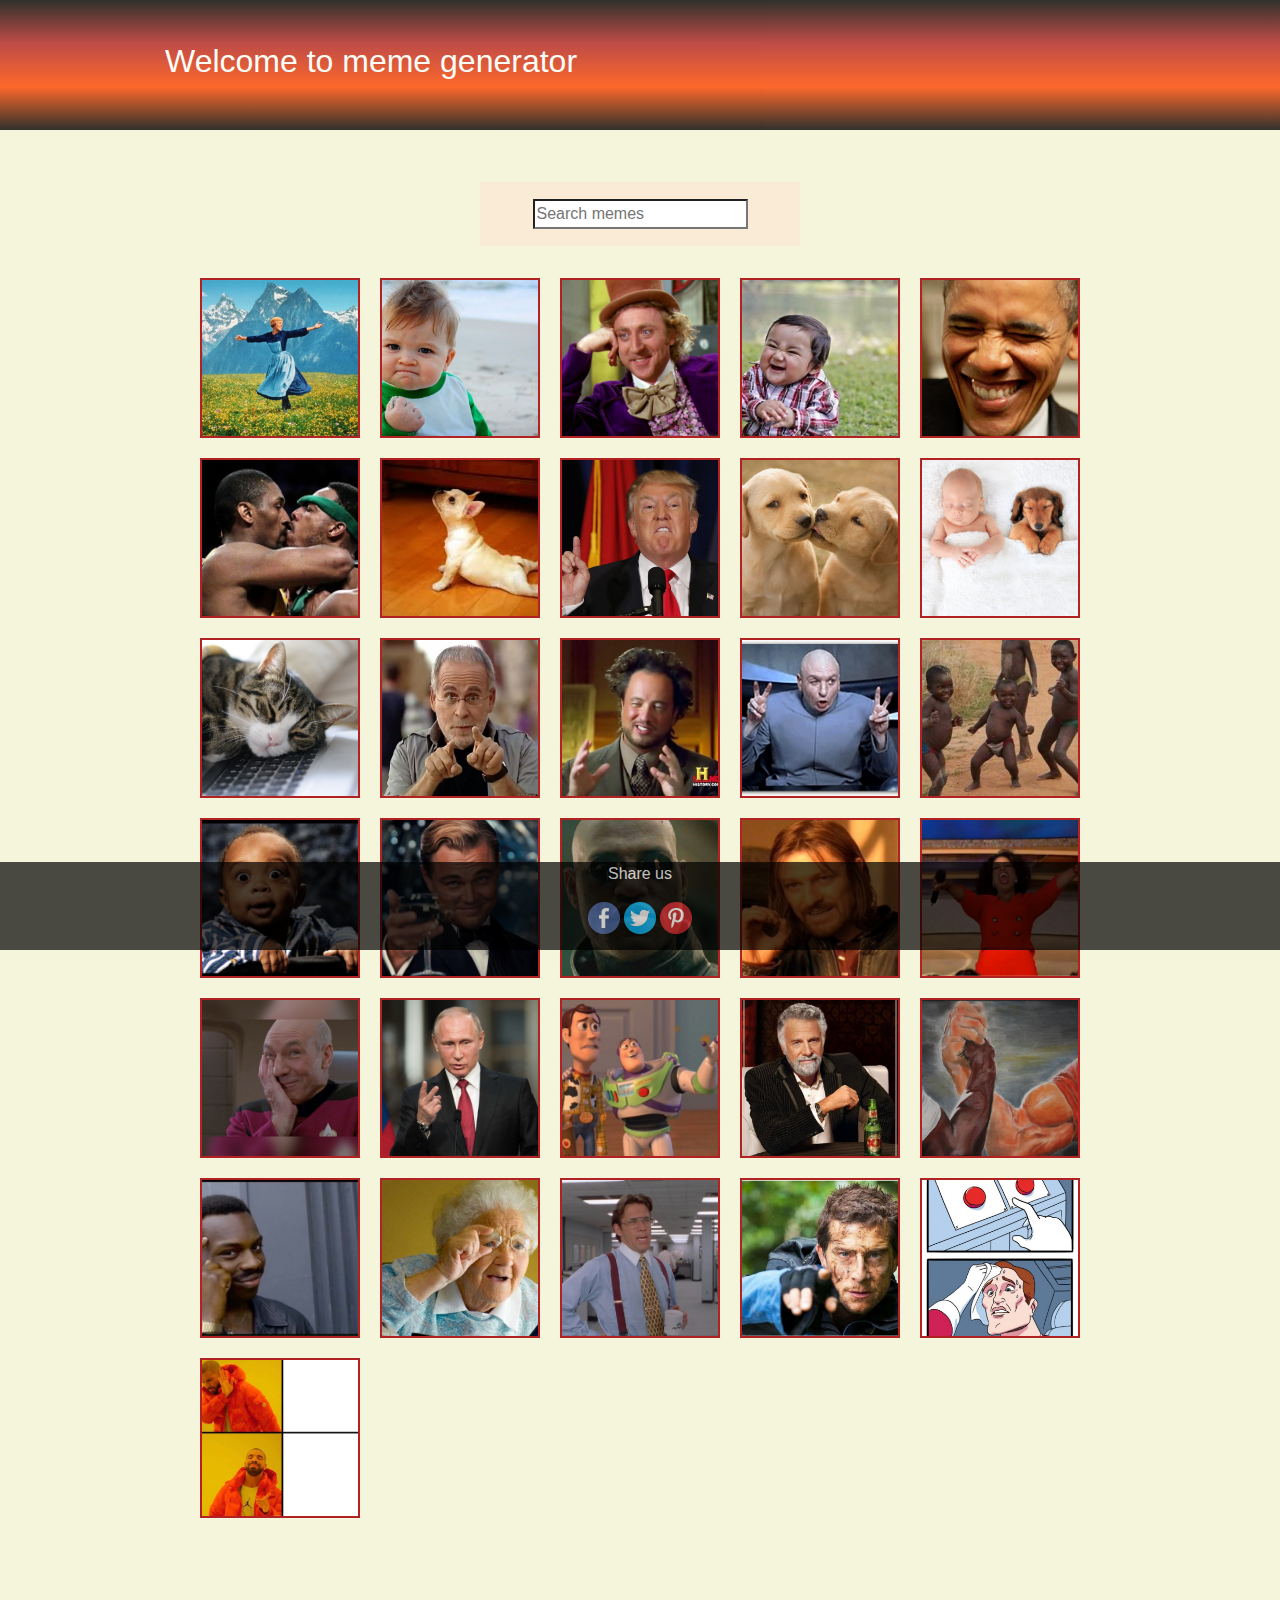
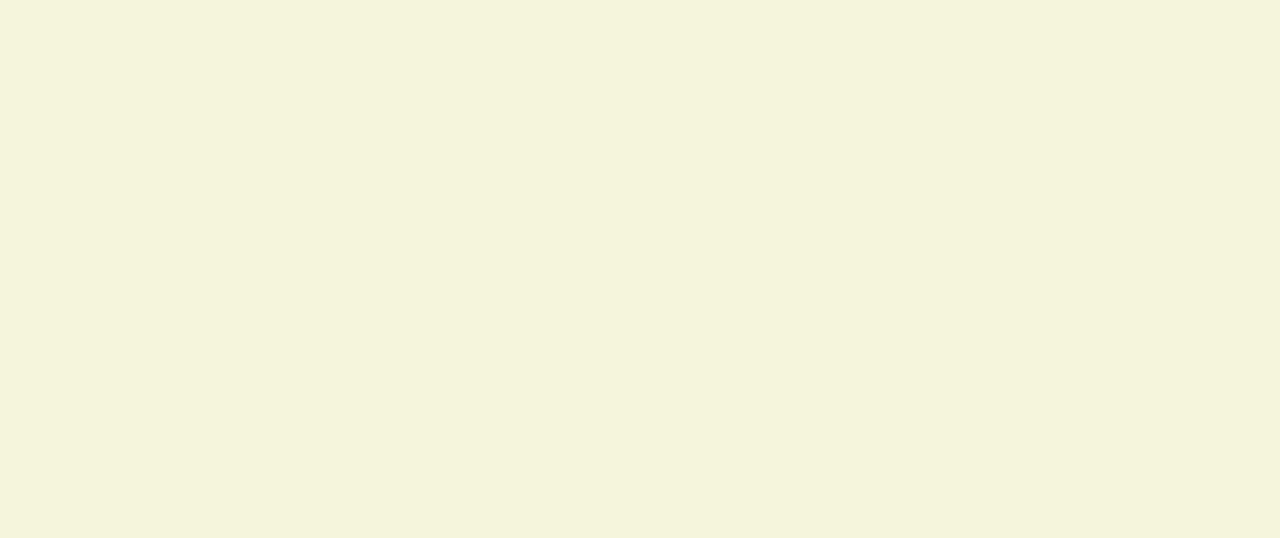
==== index.html @ ddeaf3e8 "popular searches" ====
<!DOCTYPE html>
<html lang="en">

<head>
    <meta charset="UTF-8">
    <meta name="viewport" content="width=device-width, initial-scale=1.0">
    <meta http-equiv="X-UA-Compatible" content="ie=edge">
    <link rel="stylesheet" href="lib/bootstrap/bootstrap.css" />
    <link rel="stylesheet" href="css/main.css">
    <title>Meme Generator</title>
</head>

<body onload="onInitMain()">
    <header>
        <section class="container header-wrapper flex align-center">
            <nav id="mainMenu" class="main-menu-wrapper">
                <h1>Welcome to meme generator</h1>
            </nav>
        </section>
    </header>

    <section class="popular-container flex justify-center">
    </section>

    <section class="search-container flex align-center justify-center">
        <input type="search" placeholder="Search memes" onchange="onSearchMeme(this.value)">
    </section>
    

    <section class="grid-container imgs">

    </section>

 <a href="https"></a>
    <section class="footer">
      <div class="footer-container">
          <p>Share us</p>
          <ul class="share-buttons">
            <li><a href="https://www.facebook.com/sharer/sharer.php?u=&quote=" title="Share on Facebook" target="_blank"> <img alt="Share on Facebook" src="social img/Facebook.png" /></a></li>
            <li><a href="https://twitter.com/intent/tweet?source=&text=:%20" target="_blank" title="Tweet"><img alt="Tweet" src="social img/Twitter.png" /></a></li>
            <li><a href="http://pinterest.com/pin/create/button/?url=&description=" target="_blank" title="Pin it"><img alt="Pin it" src="social img/Pinterest.png" /></a></li>
          </ul>
      </div>
    </section>

    <script src="js/util.js"></script>
    <script src="js/generator-service.js"></script>
    <script src="js/main-service.js"></script>
    <script src="js/main-controller.js"></script>
    <script src="js/generator-controller.js"></script>
</body>

</html>
---- css/main.css ----
/* Fonts  */

@font-face {
    font-family: Lato;
    src: url('../fonts/Lato/Lato-Regular.ttf');
}

html {
    font-family: 'Lato';
}

body {
    margin: 0; 
    background-color: beige;
}

header {
    background: firebrick;
    background: linear-gradient(black,firebrick, orangered,black);
    opacity: 0.8;
    margin-bottom: 20px;
}

header .header-wrapper {
    height: 130px;
}

h1 {
    color: white;
    font-size: 2rem;
}

button:hover {
    cursor: pointer;
}

.footer-inputs {
    margin-left: 40%;
}

.btns-box {
    margin-top: 10px;
}

.text {
    margin-left: 15px;
    z-index: 3;
}

.meme-canvas {
    border: solid 1px black;  
  }

.my-canvas {
    margin: 20px;
    z-index: 1;
}

.main-menu a {
    color: #fff;
    text-decoration: none;
    display: block;
    line-height: 130px;
    height: 130px;
    width: 8.4375rem;
    text-align: center;
    border-right: 1px solid #1e1e1e; 
}
.main-menu a:first-child {
    border-left: 1px solid #1e1e1e; 
}

.main-menu a.active {
    border-bottom: 6px solid black;
    color: black; 
}

.main-menu a:hover {
    color: black; 
}

.container {
    max-width: 980px;
    margin: 0 auto; }
    @media (max-width: 980px) {
      .container {
        max-width: 740px; } }
    @media (max-width: 740px) {
      .container {
        max-width: 100%; } 
}

.clean-list {
    list-style-type: none;
    margin: 0;
    padding: 0; 
}

.flex {
    display: flex; 
}

.justify-center {
    justify-content: center; 
}
  
.align-center {
    align-items: center; 
}
  
.space-between {
    justify-content: space-between; 
}
  
.space-around {
    justify-content: space-around; 
}

/* Search Container */

.search-container {
    max-width: 20rem;
    max-height: 4rem;
    width: 100%;
    height: 4rem;
    background-color: antiquewhite;
    opacity: 1;
    margin: 2rem auto;
}

/* Popular searches */


.popular {
    padding: 10px;
}

.popular:hover {
    text-shadow: #1e1e1e;
    cursor: pointer;
}

/* Grid HomePage */

.grid-container {
    display: grid;
    background-color: beige;
    grid-template-rows: repeat(10, 10em);
    grid-template-columns: repeat(5, 10em);
    grid-row-gap: 20px;
    grid-column-gap: 20px;
    justify-content: center;
    margin-bottom: 5rem;
}

.box {
    display: flex;
    border: 2px solid firebrick;
    text-align: center;
    vertical-align: middle;
    justify-content: center;
}

.box a .images {
    object-fit: cover;
    max-height: 100%;
    max-width: 100%;
    width: 100%;
    height: 100%;
}


/* Grow Shadow */
.hvr-grow-shadow {
  display: inline-block;
  vertical-align: middle;
  transform: perspective(1px) translateZ(0);
  box-shadow: 0 0 1px rgba(0, 0, 0, 0);
  transition-duration: 0.3s;
  transition-property: box-shadow, transform;
}

.hvr-grow-shadow:hover, .hvr-grow-shadow:focus, .hvr-grow-shadow:active {
  box-shadow: 0 20px 20px -20px rgba(0, 0, 0, 0.5);
  transform: scale(1.1);
}

/* Box Shadow Outset */
.hvr-box-shadow-outset {
  display: inline-block;
  vertical-align: middle;
  transform: perspective(1px) translateZ(0);
  box-shadow: 0 0 4px rgba(0, 0, 0, 0);
  transition-duration: 0.3s;
  transition-property: box-shadow;
}

.hvr-box-shadow-outset:hover, .hvr-box-shadow-outset:focus, .hvr-box-shadow-outset:active {
  box-shadow: 2px 2px 2px rgba(0, 0, 0, 0.6);
}

/* Box Shadow Inset */
.hvr-box-shadow-inset {
  display: inline-block;
  vertical-align: middle;
  transform: perspective(1px) translateZ(0);
  box-shadow: 0 0 1px rgba(0, 0, 0, 0);
  transition-duration: 0.3s;
  transition-property: box-shadow;
  box-shadow: inset 0 0 0 rgba(0, 0, 0, 0.6), 0 0 1px rgba(0, 0, 0, 0);
  /* Hack to improve aliasing on mobile/tablet devices */
}

.hvr-box-shadow-inset:hover, .hvr-box-shadow-inset:focus, .hvr-box-shadow-inset:active {
  box-shadow: inset 2px 2px 2px rgba(0, 0, 0, 0.6), 0 0 1px rgba(0, 0, 0, 0);
  /* Hack to improve aliasing on mobile/tablet devices */
}


/* Footer  */

.footer {
    position: fixed;
    left: 0;
    bottom: -50px;
    width: 100%;
    /* height: 13%; */
    background-color: black;
    opacity: 0.7;
    color: white;
    text-align: center;
}

.footer:hover {
    height: 17%;
    opacity: 1;
    transition: 0.5s;
}

ul.share-buttons{
    list-style: none;
    padding: 0;
}
  
  ul.share-buttons li{
    display: inline;
}
  
  ul.share-buttons .sr-only{
    position: absolute;
    clip: rect(1px 1px 1px 1px);
    clip: rect(1px, 1px, 1px, 1px);
    padding: 0;
    border: 0;
    height: 1px;
    width: 1px;
    overflow: hidden;
}
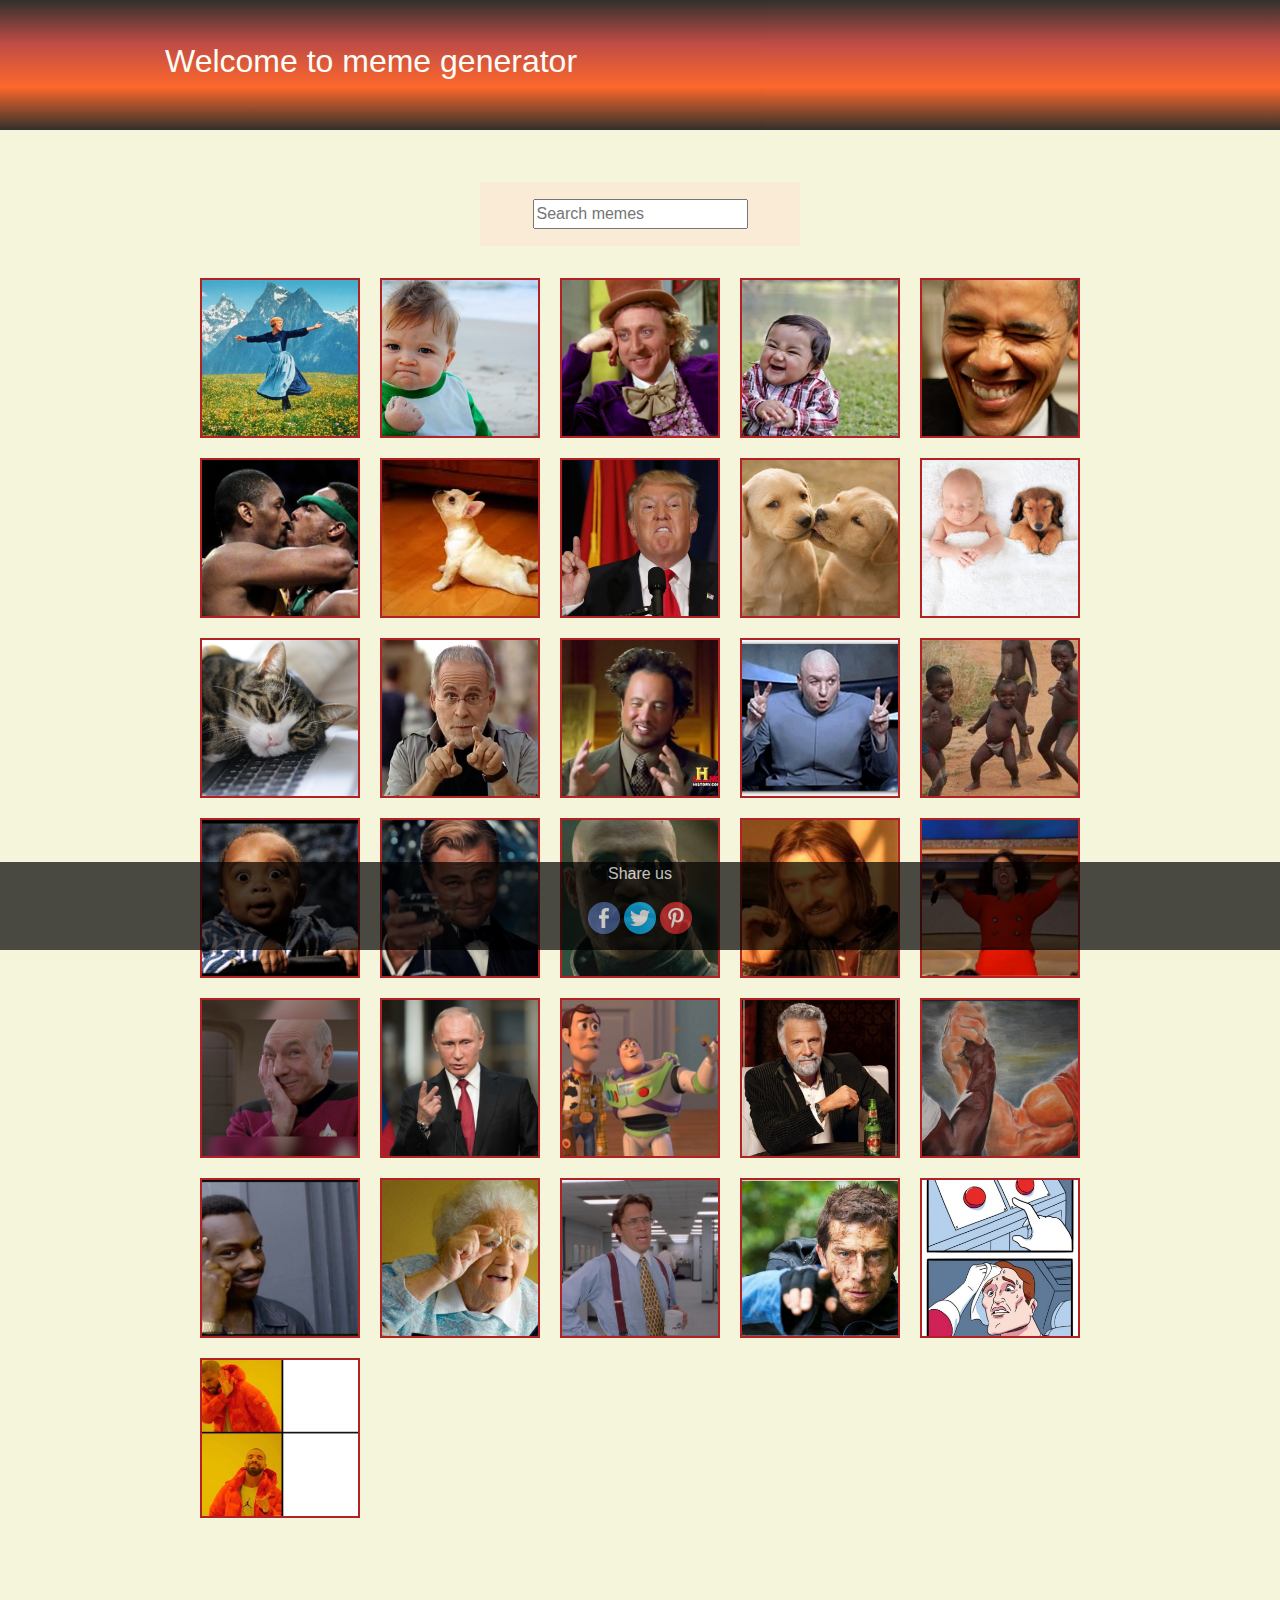
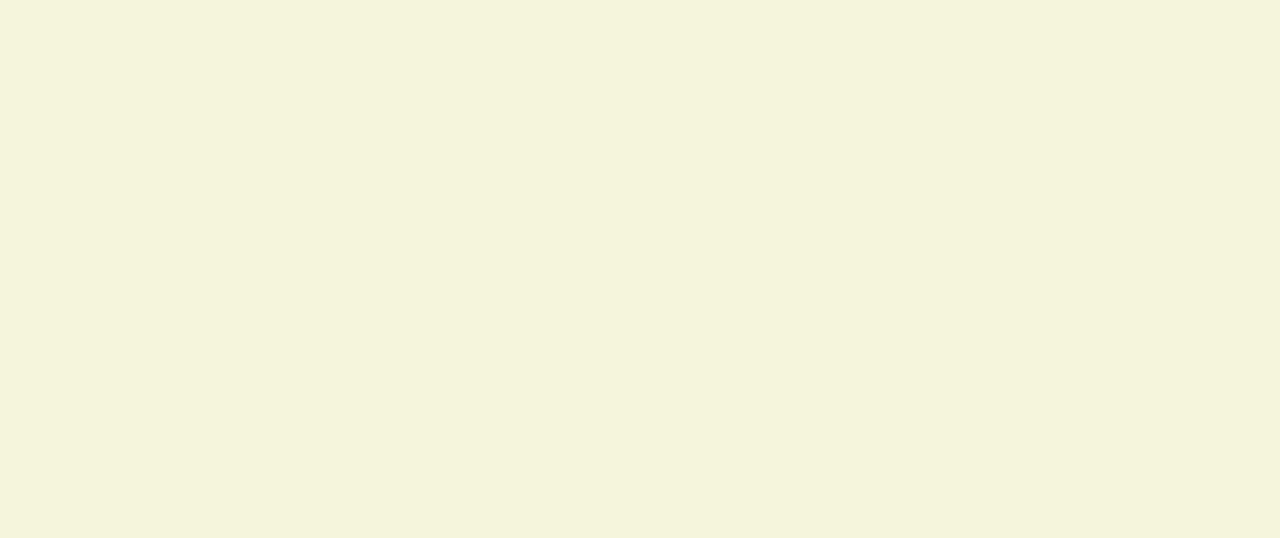
==== commit 6a7e4a6f: "search dropdown" ====
--- a/index.html
+++ b/index.html
@@ -23,7 +23,16 @@
     </section>
 
     <section class="search-container flex align-center justify-center">
-        <input type="search" placeholder="Search memes" onchange="onSearchMeme(this.value)">
+        <input type="text" list="popular-options" placeholder="Search memes" onchange="onSearchMeme(this.value)">
+
+        <datalist id="popular-options">
+                <option class="search-option" value="">
+                <option class="search-option" value="">
+                <option class="search-option" value="">
+                <option class="search-option" value="">
+                <option class="search-option" value="">
+                <option class="search-option" value="">
+            </datalist>
     </section>
     
 
--- a/css/main.css
+++ b/css/main.css
@@ -132,7 +132,8 @@
 
 
 .popular {
-    padding: 10px;
+    padding: 5px;
+    margin: 5px;
 }
 
 .popular:hover {
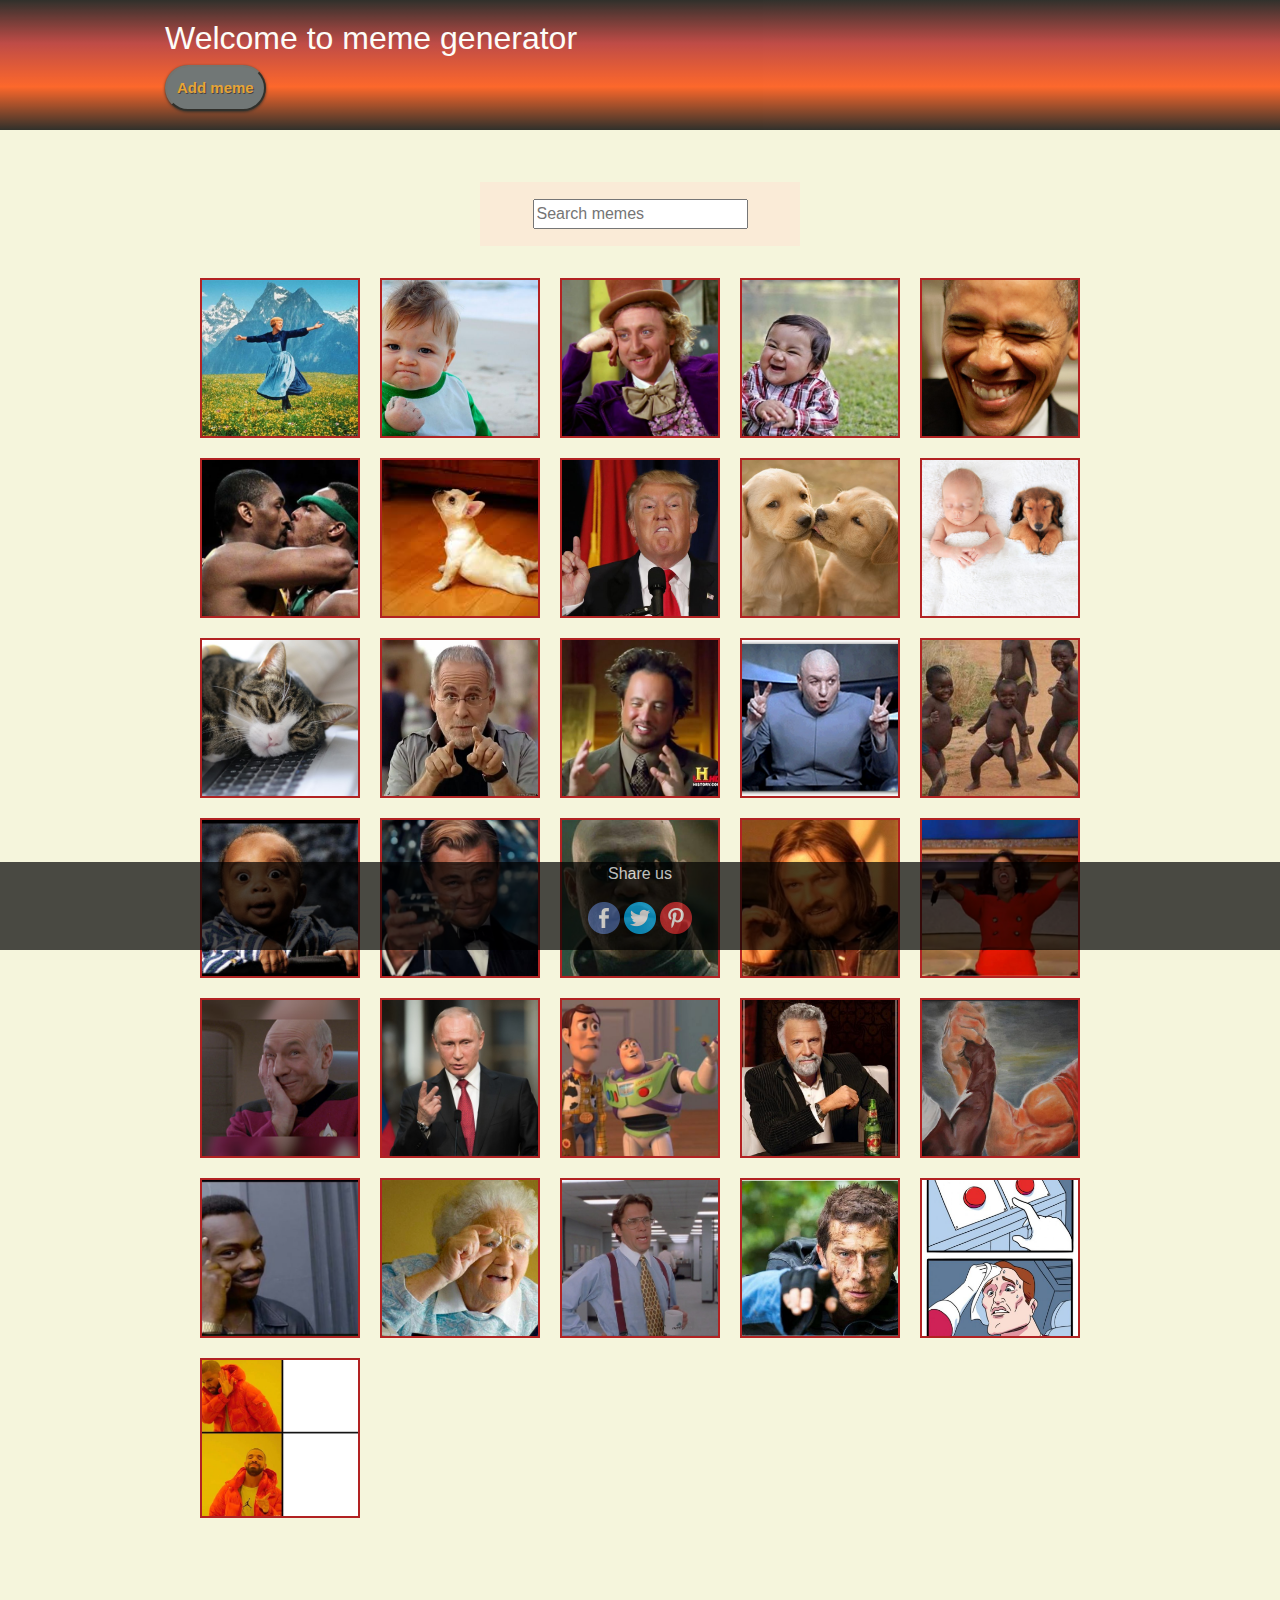
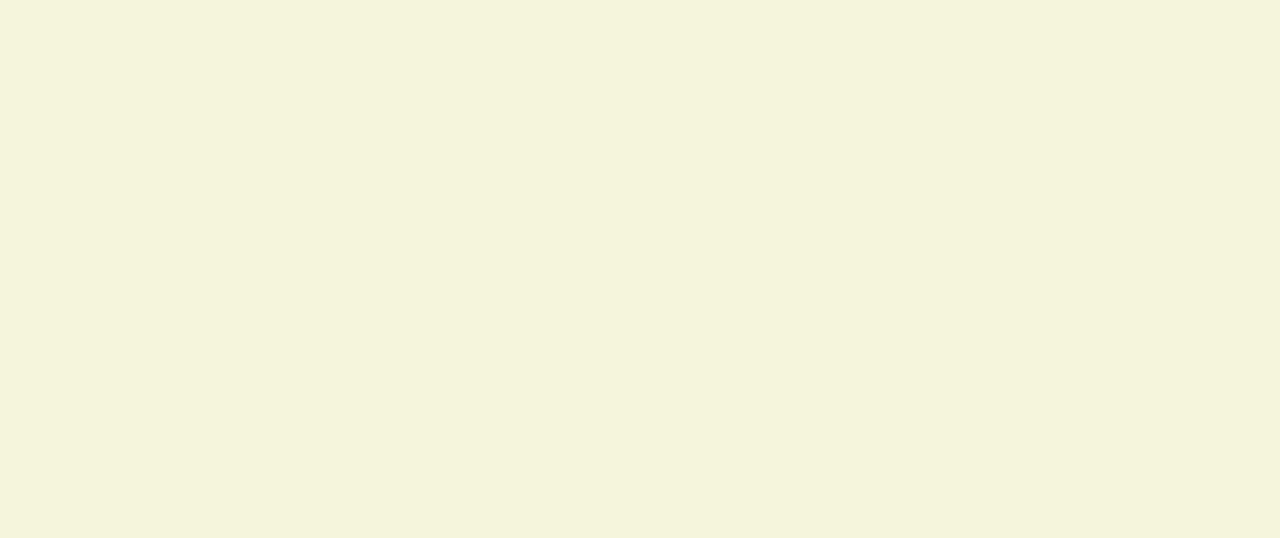
==== commit 2961df96: "add meme button" ====
--- a/index.html
+++ b/index.html
@@ -15,6 +15,7 @@
         <section class="container header-wrapper flex align-center">
             <nav id="mainMenu" class="main-menu-wrapper">
                 <h1>Welcome to meme generator</h1>
+                <button class="add-meme" onclick="addMeme()">Add meme</button>
             </nav>
         </section>
     </header>
--- a/css/main.css
+++ b/css/main.css
@@ -13,12 +13,31 @@
     margin: 0; 
     background-color: beige;
 }
+
+/* Header  */
 
 header {
     background: firebrick;
     background: linear-gradient(black,firebrick, orangered,black);
     opacity: 0.8;
     margin-bottom: 20px;
+}
+
+.add-meme {
+    background: #51585d;
+    -moz-border-radius: 28;
+    border-radius: 28px;
+    text-shadow: 1px 1px 0px #1c191c;
+    -moz-box-shadow: 0px 1px 3px #000000;
+    box-shadow: 0px 1px 3px #000000;
+    color: #e3910d;
+    font-size: 15px;
+    font-weight: bold;
+    padding: 10px;
+}
+  
+  .add-meme:hover {
+    background: firebrick;
 }
 
 header .header-wrapper {
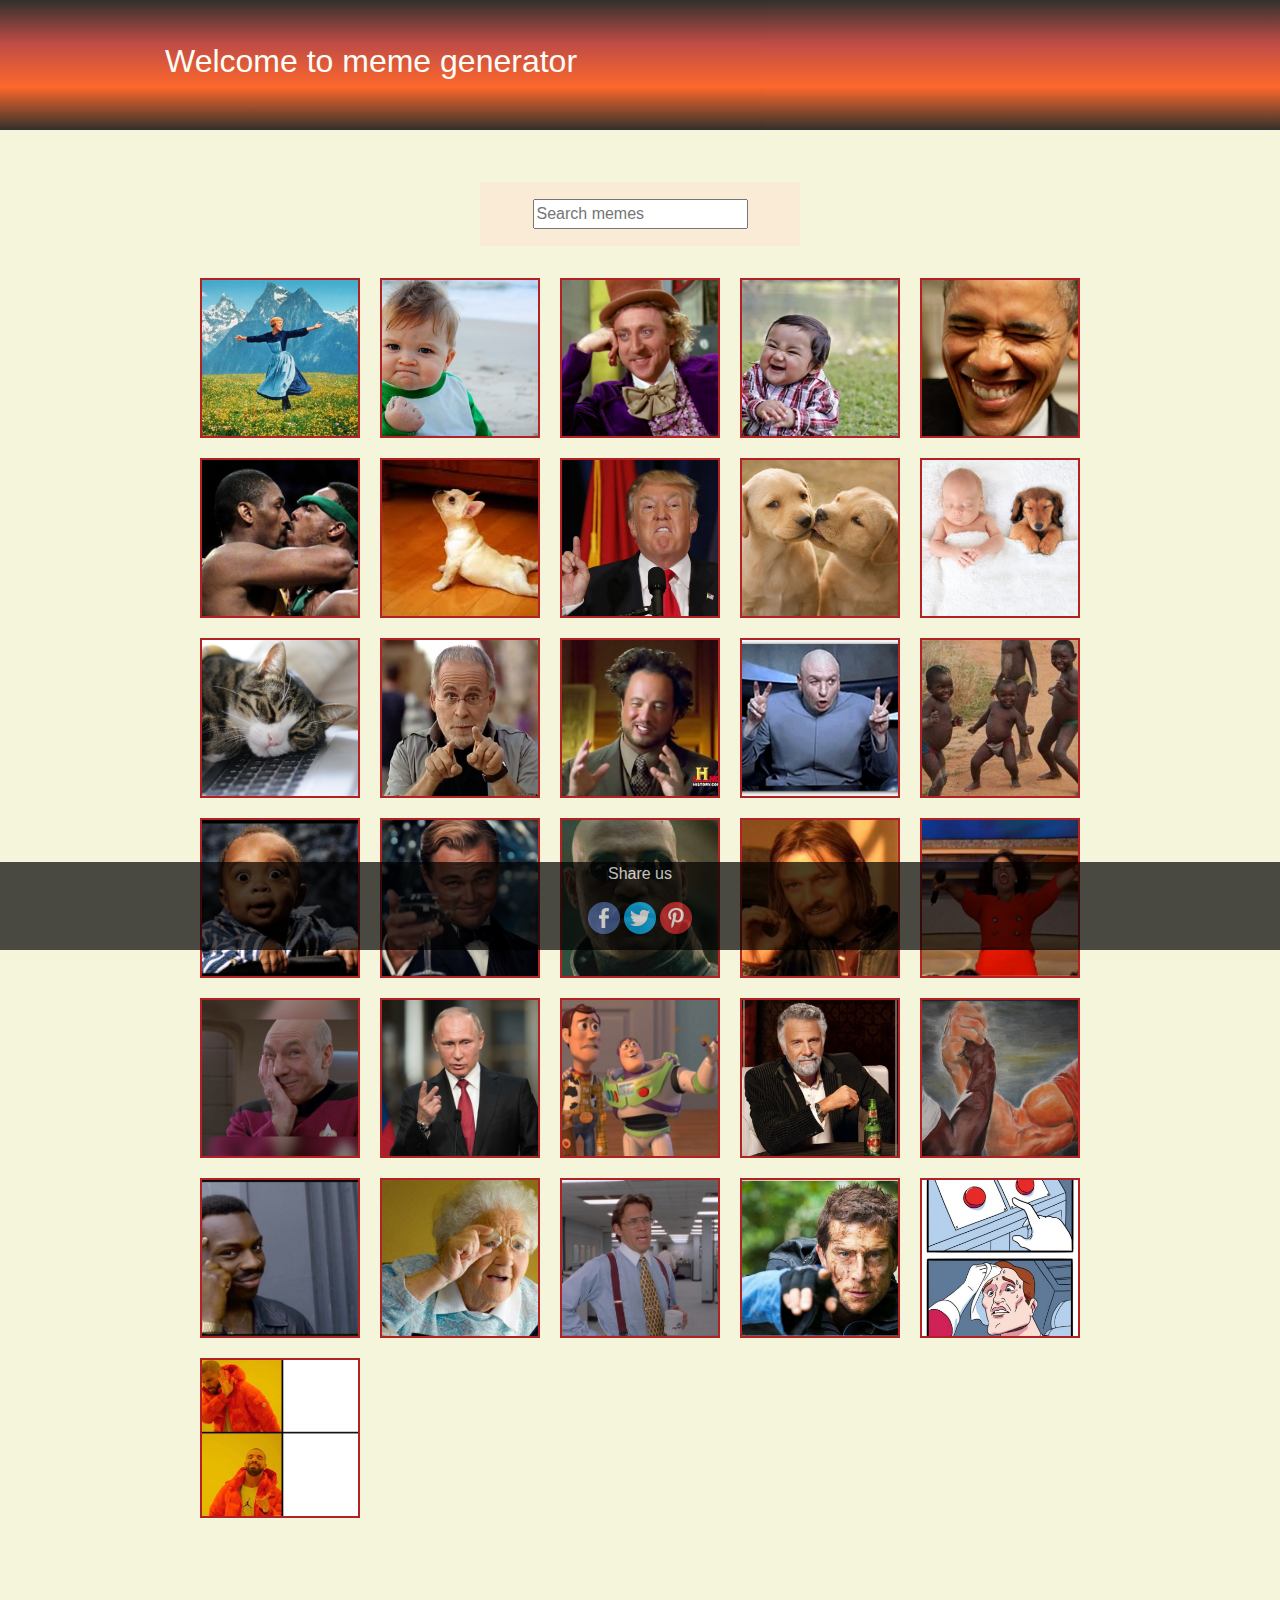
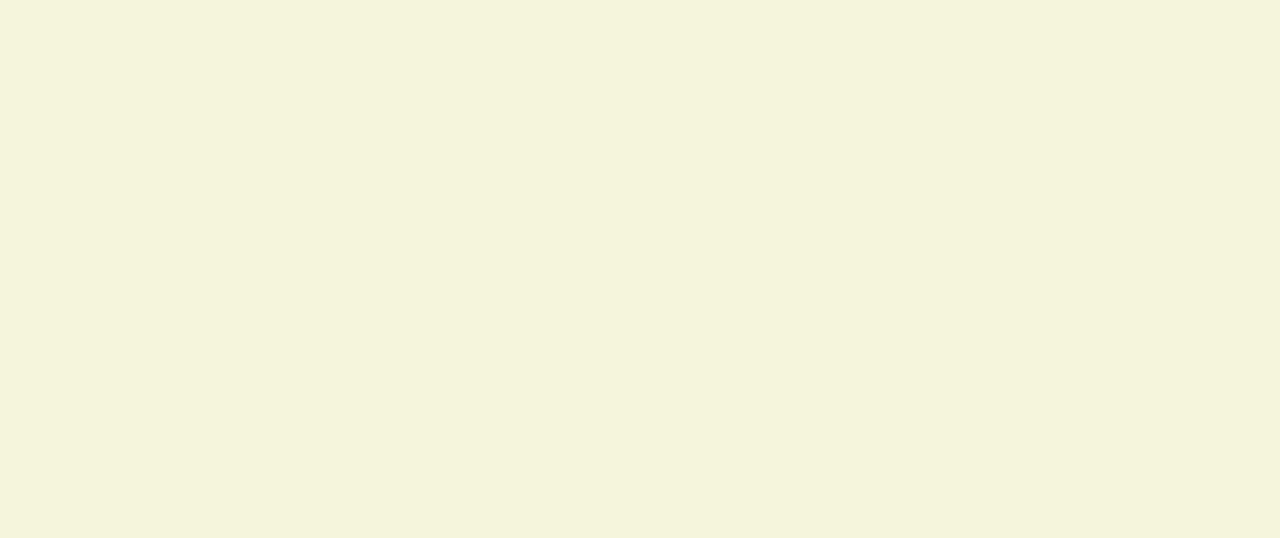
==== commit 9670f199: "final changes today" ====
--- a/index.html
+++ b/index.html
@@ -11,22 +11,23 @@
 </head>
 
 <body onload="onInitMain()">
-    <header>
-        <section class="container header-wrapper flex align-center">
-            <nav id="mainMenu" class="main-menu-wrapper">
-                <h1>Welcome to meme generator</h1>
-                <button class="add-meme" onclick="addMeme()">Add meme</button>
-            </nav>
+    <section class="page-container">
+        <header>
+            <section class="container header-wrapper flex align-center">
+                <nav id="mainMenu" class="main-menu-wrapper">
+                    <h1>Welcome to meme generator</h1>
+                    <!-- <button class="add-meme" onclick="operateModal()">Add meme</button> -->
+                </nav>
+            </section>
+        </header>
+
+        <section class="popular-container flex justify-center">
         </section>
-    </header>
 
-    <section class="popular-container flex justify-center">
-    </section>
+        <section class="search-container flex align-center justify-center">
+            <input type="text" list="popular-options" placeholder="Search memes" onchange="onSearchMeme(this.value)">
 
-    <section class="search-container flex align-center justify-center">
-        <input type="text" list="popular-options" placeholder="Search memes" onchange="onSearchMeme(this.value)">
-
-        <datalist id="popular-options">
+            <datalist id="popular-options">
                 <option class="search-option" value="">
                 <option class="search-option" value="">
                 <option class="search-option" value="">
@@ -34,25 +35,54 @@
                 <option class="search-option" value="">
                 <option class="search-option" value="">
             </datalist>
-    </section>
-    
+        </section>
 
-    <section class="grid-container imgs">
+        <section class="modal-add-meme">
+            <div class="modal" tabindex="-1" role="dialog">
+                <div class="modal-dialog" role="document">
+                    <div class="modal-content">
+                        <div class="modal-header">
+                            <h5 class="modal-title">Add Meme</h5>
+                            <button type="button" class="close" data-dismiss="modal" aria-label="Close">
+                                <span aria-hidden="true">&times;</span>
+                            </button>
+                        </div>
+                        <div class="modal-body">
+                            
+                        </div>
+                        <div class="modal-footer">
+                            <button type="button" class="btn btn-primary" onclick="addMeme()">Save changes</button>
+                            <button type="button" class="btn btn-secondary" data-dismiss="modal">Close</button>
+                        </div>
+                    </div>
+                </div>
+            </div>
+        </section>
 
+        <section class="grid-container imgs">
+
+        </section>
+
+
+
+        <a href="https"></a>
+        <section class="footer">
+            <div class="footer-container">
+                <p>Share us</p>
+                <ul class="share-buttons">
+                    <li><a href="https://www.facebook.com/sharer/sharer.php?u=&quote=" title="Share on Facebook"
+                            target="_blank"> <img alt="Share on Facebook" src="social img/Facebook.png" /></a></li>
+                    <li><a href="https://twitter.com/intent/tweet?source=&text=:%20" target="_blank" title="Tweet"><img
+                                alt="Tweet" src="social img/Twitter.png" /></a></li>
+                    <li><a href="http://pinterest.com/pin/create/button/?url=&description=" target="_blank"
+                            title="Pin it"><img alt="Pin it" src="social img/Pinterest.png" /></a></li>
+                </ul>
+            </div>
+        </section>
     </section>
 
- <a href="https"></a>
-    <section class="footer">
-      <div class="footer-container">
-          <p>Share us</p>
-          <ul class="share-buttons">
-            <li><a href="https://www.facebook.com/sharer/sharer.php?u=&quote=" title="Share on Facebook" target="_blank"> <img alt="Share on Facebook" src="social img/Facebook.png" /></a></li>
-            <li><a href="https://twitter.com/intent/tweet?source=&text=:%20" target="_blank" title="Tweet"><img alt="Tweet" src="social img/Twitter.png" /></a></li>
-            <li><a href="http://pinterest.com/pin/create/button/?url=&description=" target="_blank" title="Pin it"><img alt="Pin it" src="social img/Pinterest.png" /></a></li>
-          </ul>
-      </div>
-    </section>
 
+    <script src="lib/jquery/jquery.js"></script>
     <script src="js/util.js"></script>
     <script src="js/generator-service.js"></script>
     <script src="js/main-service.js"></script>
--- a/css/main.css
+++ b/css/main.css
@@ -13,6 +13,8 @@
     margin: 0; 
     background-color: beige;
 }
+
+
 
 /* Header  */
 
@@ -35,8 +37,9 @@
     font-weight: bold;
     padding: 10px;
 }
-  
-  .add-meme:hover {
+
+  
+.add-meme:hover {
     background: firebrick;
 }
 
@@ -277,3 +280,4 @@
     overflow: hidden;
 }
 
+/* Modal  */
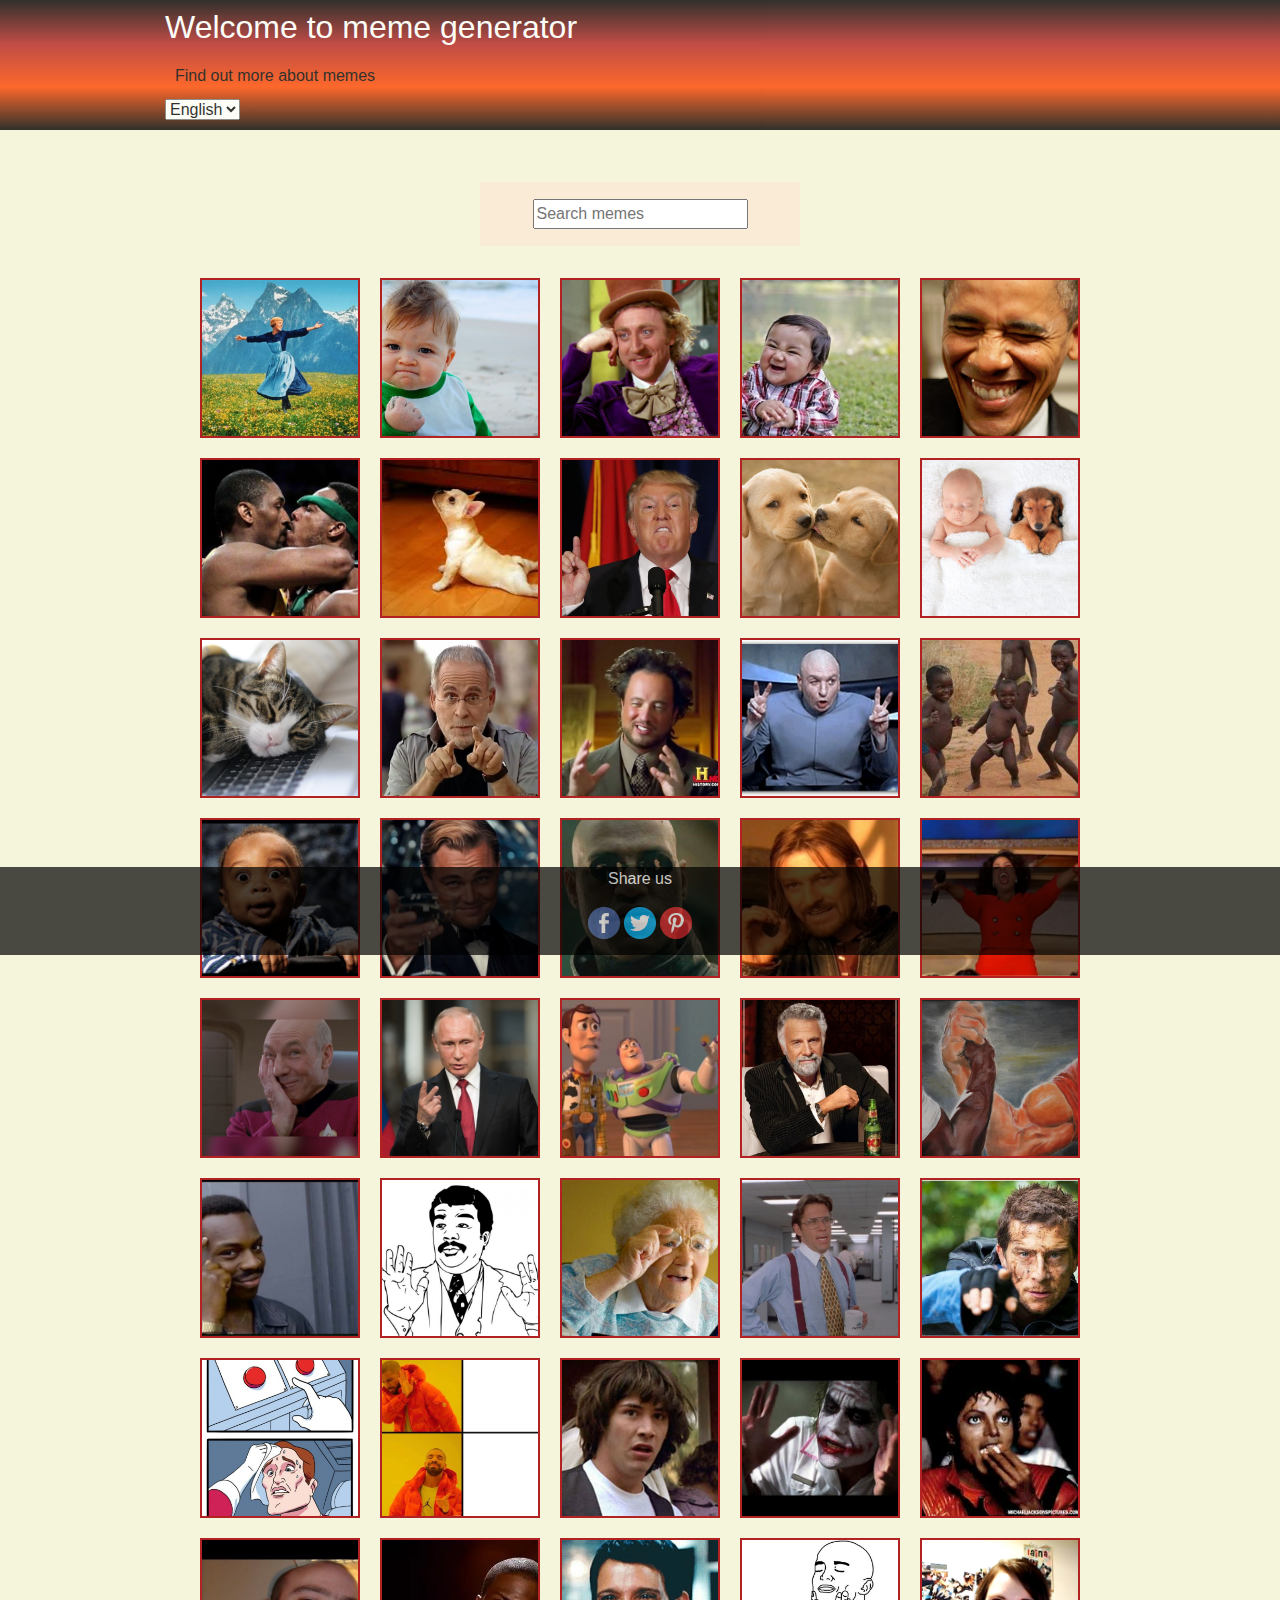
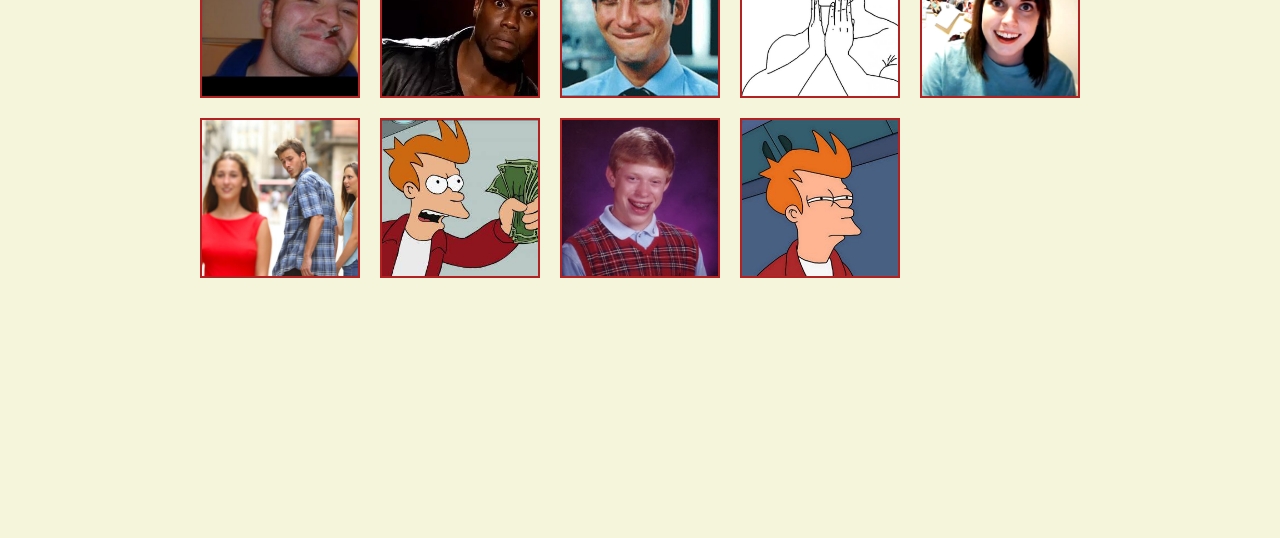
==== commit fb07f62d: "i18" ====
--- a/index.html
+++ b/index.html
@@ -15,17 +15,26 @@
         <header>
             <section class="container header-wrapper flex align-center">
                 <nav id="mainMenu" class="main-menu-wrapper">
-                    <h1>Welcome to meme generator</h1>
+                    <h1 data-trans="welcome-h1">Welcome to meme generator</h1>
                     <!-- <button class="add-meme" onclick="operateModal()">Add meme</button> -->
+                    <a href="https://en.wikipedia.org/wiki/Meme" data-trans="wiki-link" class="about-meme"
+                        target="_blank">Find out more about memes</a>
+                    <select class="lang-change" onchange="onSetLang(this.value)">
+                        <option value="en">English</option>
+                        <option value="he">עברית</option>
+                    </select>
                 </nav>
+
             </section>
+
         </header>
 
         <section class="popular-container flex justify-center">
         </section>
 
         <section class="search-container flex align-center justify-center">
-            <input type="text" list="popular-options" placeholder="Search memes" onchange="onSearchMeme(this.value)">
+            <input type="text" list="popular-options" data-trans="search-placeholder" placeholder="Search memes"
+                onchange="onSearchMeme(this.value)">
 
             <datalist id="popular-options">
                 <option class="search-option" value="">
@@ -37,7 +46,7 @@
             </datalist>
         </section>
 
-        <section class="modal-add-meme">
+        <!-- <section class="modal-add-meme">
             <div class="modal" tabindex="-1" role="dialog">
                 <div class="modal-dialog" role="document">
                     <div class="modal-content">
@@ -57,7 +66,7 @@
                     </div>
                 </div>
             </div>
-        </section>
+        </section> -->
 
         <section class="grid-container imgs">
 
@@ -65,10 +74,9 @@
 
 
 
-        <a href="https"></a>
         <section class="footer">
             <div class="footer-container">
-                <p>Share us</p>
+                <p data-trans="footer-share">Share us</p>
                 <ul class="share-buttons">
                     <li><a href="https://www.facebook.com/sharer/sharer.php?u=&quote=" title="Share on Facebook"
                             target="_blank"> <img alt="Share on Facebook" src="social img/Facebook.png" /></a></li>
@@ -84,6 +92,7 @@
 
     <script src="lib/jquery/jquery.js"></script>
     <script src="js/util.js"></script>
+    <script src="js/i18service.js"></script>
     <script src="js/generator-service.js"></script>
     <script src="js/main-service.js"></script>
     <script src="js/main-controller.js"></script>
--- a/css/main.css
+++ b/css/main.css
@@ -1,10 +1,20 @@
 /* Fonts  */
+
+@font-face {
+    font-family: my-frank;
+    src: url('../fonts/my-frank/FrankRuhlLibre-Regular.ttf');
+}
 
 @font-face {
     font-family: Lato;
     src: url('../fonts/Lato/Lato-Regular.ttf');
 }
 
+@font-face {
+    font-family: trocchi;
+    src: url('../fonts/trocchi/Trocchi-Regular.ttf');
+}
+
 html {
     font-family: 'Lato';
 }
@@ -13,6 +23,11 @@
     margin: 0; 
     background-color: beige;
 }
+
+body.rtl {
+    direction: rtl;
+}
+
 
 
 
@@ -43,6 +58,12 @@
     background: firebrick;
 }
 
+.about-meme {
+    color: black;
+    display: block;
+    padding: 10px;
+}
+
 header .header-wrapper {
     height: 130px;
 }
@@ -56,10 +77,6 @@
     cursor: pointer;
 }
 
-.footer-inputs {
-    margin-left: 40%;
-}
-
 .btns-box {
     margin-top: 10px;
 }
@@ -76,6 +93,11 @@
 .my-canvas {
     margin: 20px;
     z-index: 1;
+}
+
+.group-one-btns {
+    margin-left: 30%;
+    width: 500px;
 }
 
 .main-menu a {
@@ -97,6 +119,11 @@
     color: black; 
 }
 
+.group-two-btns { 
+    margin-left: 30%;
+    width: 500px;
+}
+
 .main-menu a:hover {
     color: black; 
 }
@@ -174,6 +201,11 @@
     grid-column-gap: 20px;
     justify-content: center;
     margin-bottom: 5rem;
+}
+
+.grid-canvas {
+    display: grid;
+    grid-template-rows: repeat(3, 1fr);
 }
 
 .box {
@@ -245,7 +277,7 @@
 .footer {
     position: fixed;
     left: 0;
-    bottom: -50px;
+    bottom: -55px;
     width: 100%;
     /* height: 13%; */
     background-color: black;
@@ -254,6 +286,10 @@
     text-align: center;
 }
 
+.curser-pointer:hover {
+    cursor: pointer;
+}
+
 .footer:hover {
     height: 17%;
     opacity: 1;
@@ -265,11 +301,11 @@
     padding: 0;
 }
   
-  ul.share-buttons li{
+ul.share-buttons li{
     display: inline;
 }
   
-  ul.share-buttons .sr-only{
+ul.share-buttons .sr-only{
     position: absolute;
     clip: rect(1px 1px 1px 1px);
     clip: rect(1px, 1px, 1px, 1px);
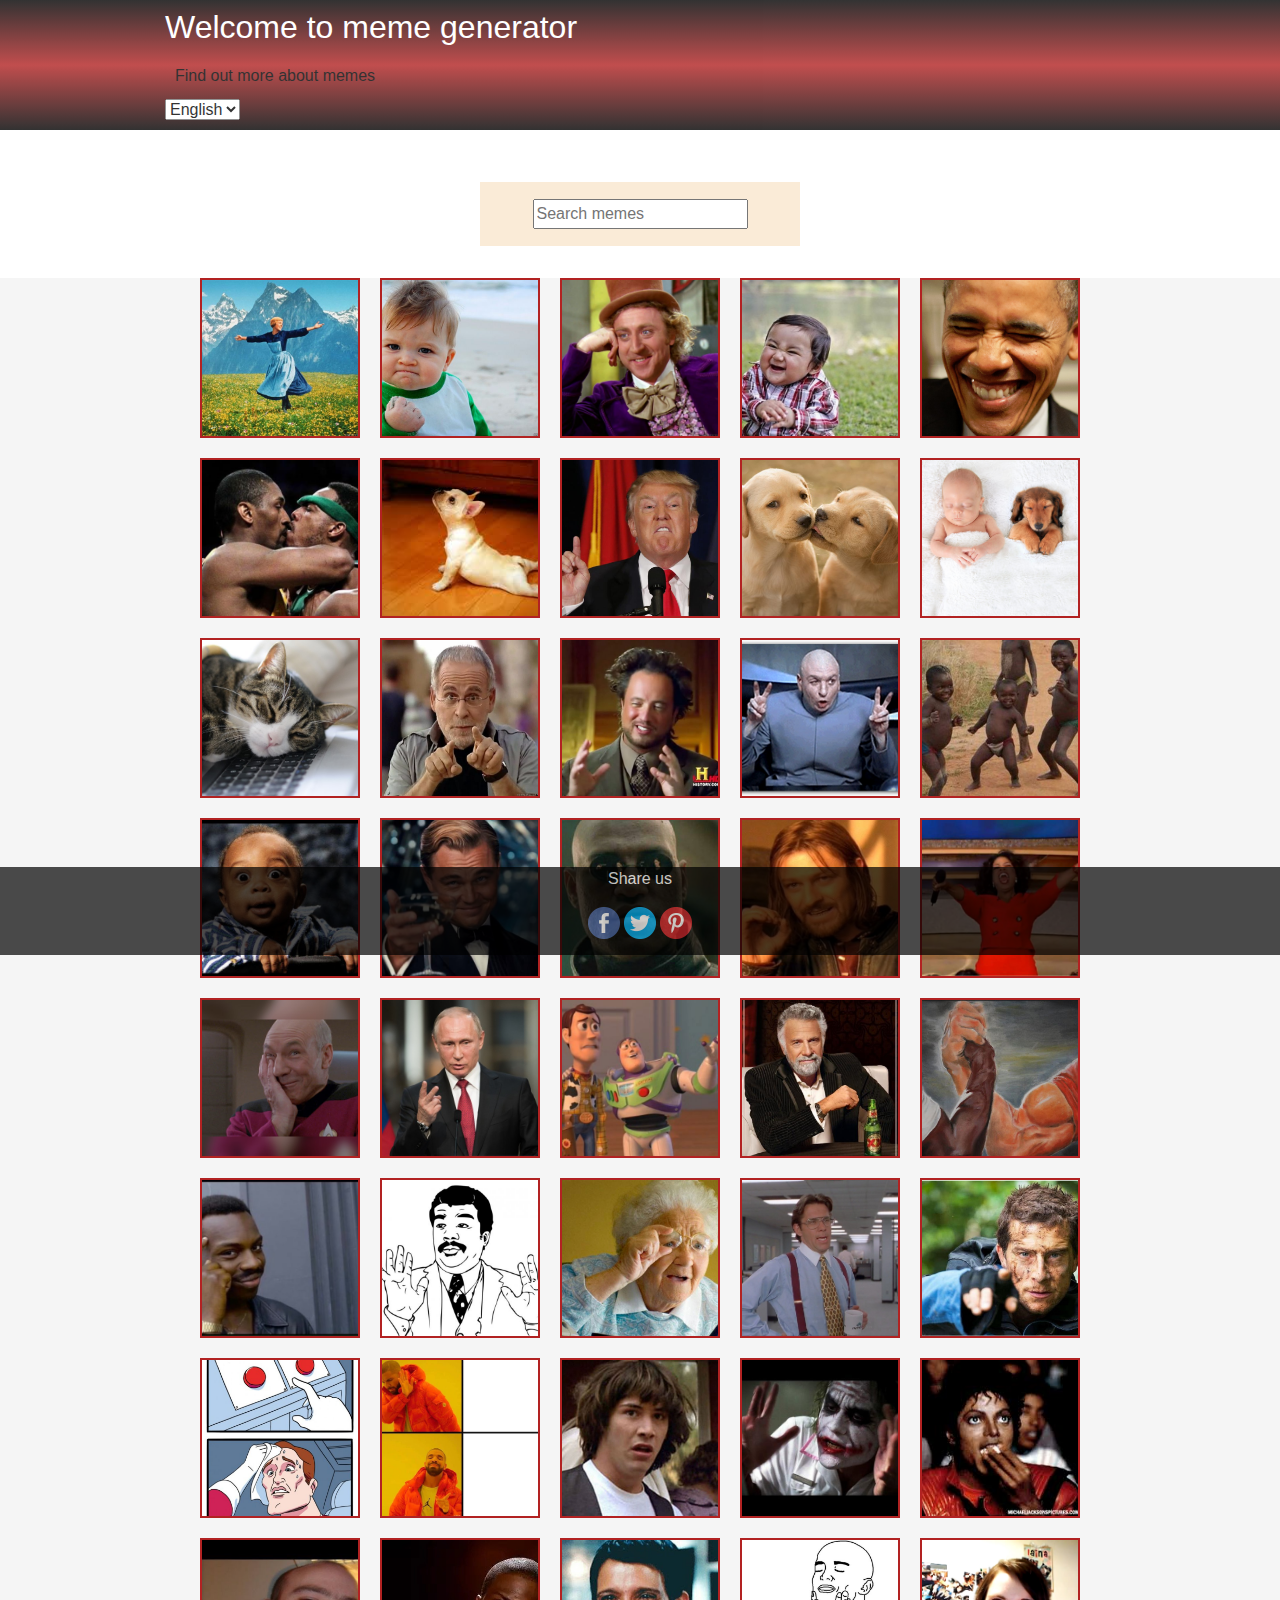
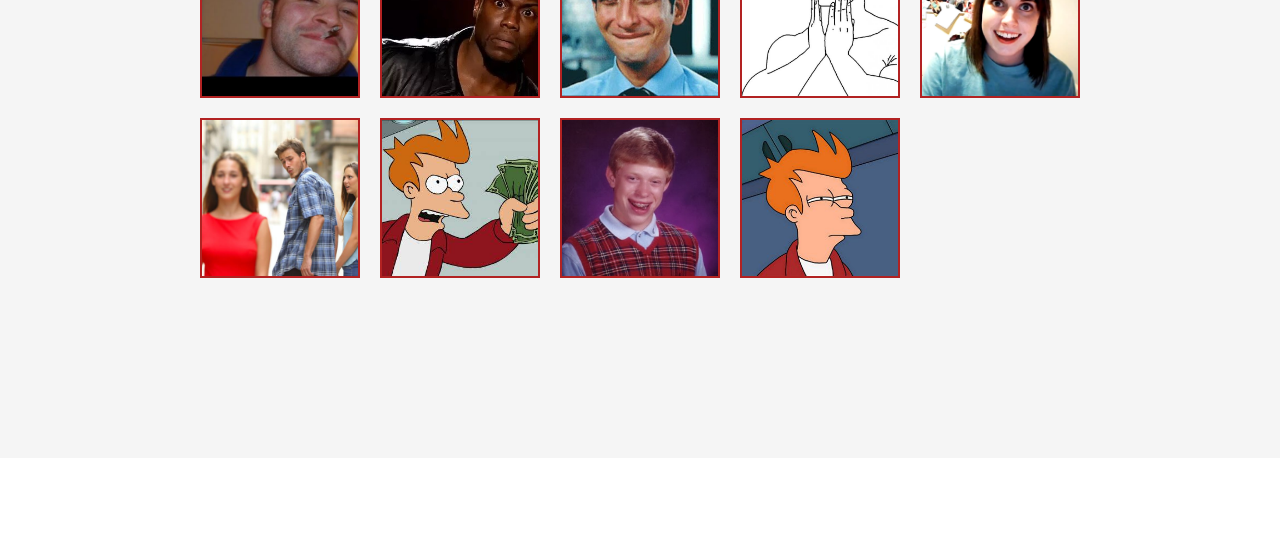
==== commit 55f766ee: "searching while typing" ====
--- a/index.html
+++ b/index.html
@@ -34,7 +34,7 @@
 
         <section class="search-container flex align-center justify-center">
             <input type="text" list="popular-options" data-trans="search-placeholder" placeholder="Search memes"
-                onchange="onSearchMeme(this.value)">
+             onkeydown="onSearchMeme(this.value)">
 
             <datalist id="popular-options">
                 <option class="search-option" value="">
--- a/css/main.css
+++ b/css/main.css
@@ -21,7 +21,6 @@
 
 body {
     margin: 0; 
-    background-color: beige;
 }
 
 body.rtl {
@@ -35,7 +34,7 @@
 
 header {
     background: firebrick;
-    background: linear-gradient(black,firebrick, orangered,black);
+    background: linear-gradient(black,firebrick,black);
     opacity: 0.8;
     margin-bottom: 20px;
 }
@@ -122,6 +121,7 @@
 .group-two-btns { 
     margin-left: 30%;
     width: 500px;
+    margin-bottom: 150px;
 }
 
 .main-menu a:hover {
@@ -194,7 +194,7 @@
 
 .grid-container {
     display: grid;
-    background-color: beige;
+    background-color: whitesmoke;
     grid-template-rows: repeat(10, 10em);
     grid-template-columns: repeat(5, 10em);
     grid-row-gap: 20px;
@@ -279,7 +279,6 @@
     left: 0;
     bottom: -55px;
     width: 100%;
-    /* height: 13%; */
     background-color: black;
     opacity: 0.7;
     color: white;
@@ -291,7 +290,7 @@
 }
 
 .footer:hover {
-    height: 17%;
+    height: 20%;
     opacity: 1;
     transition: 0.5s;
 }
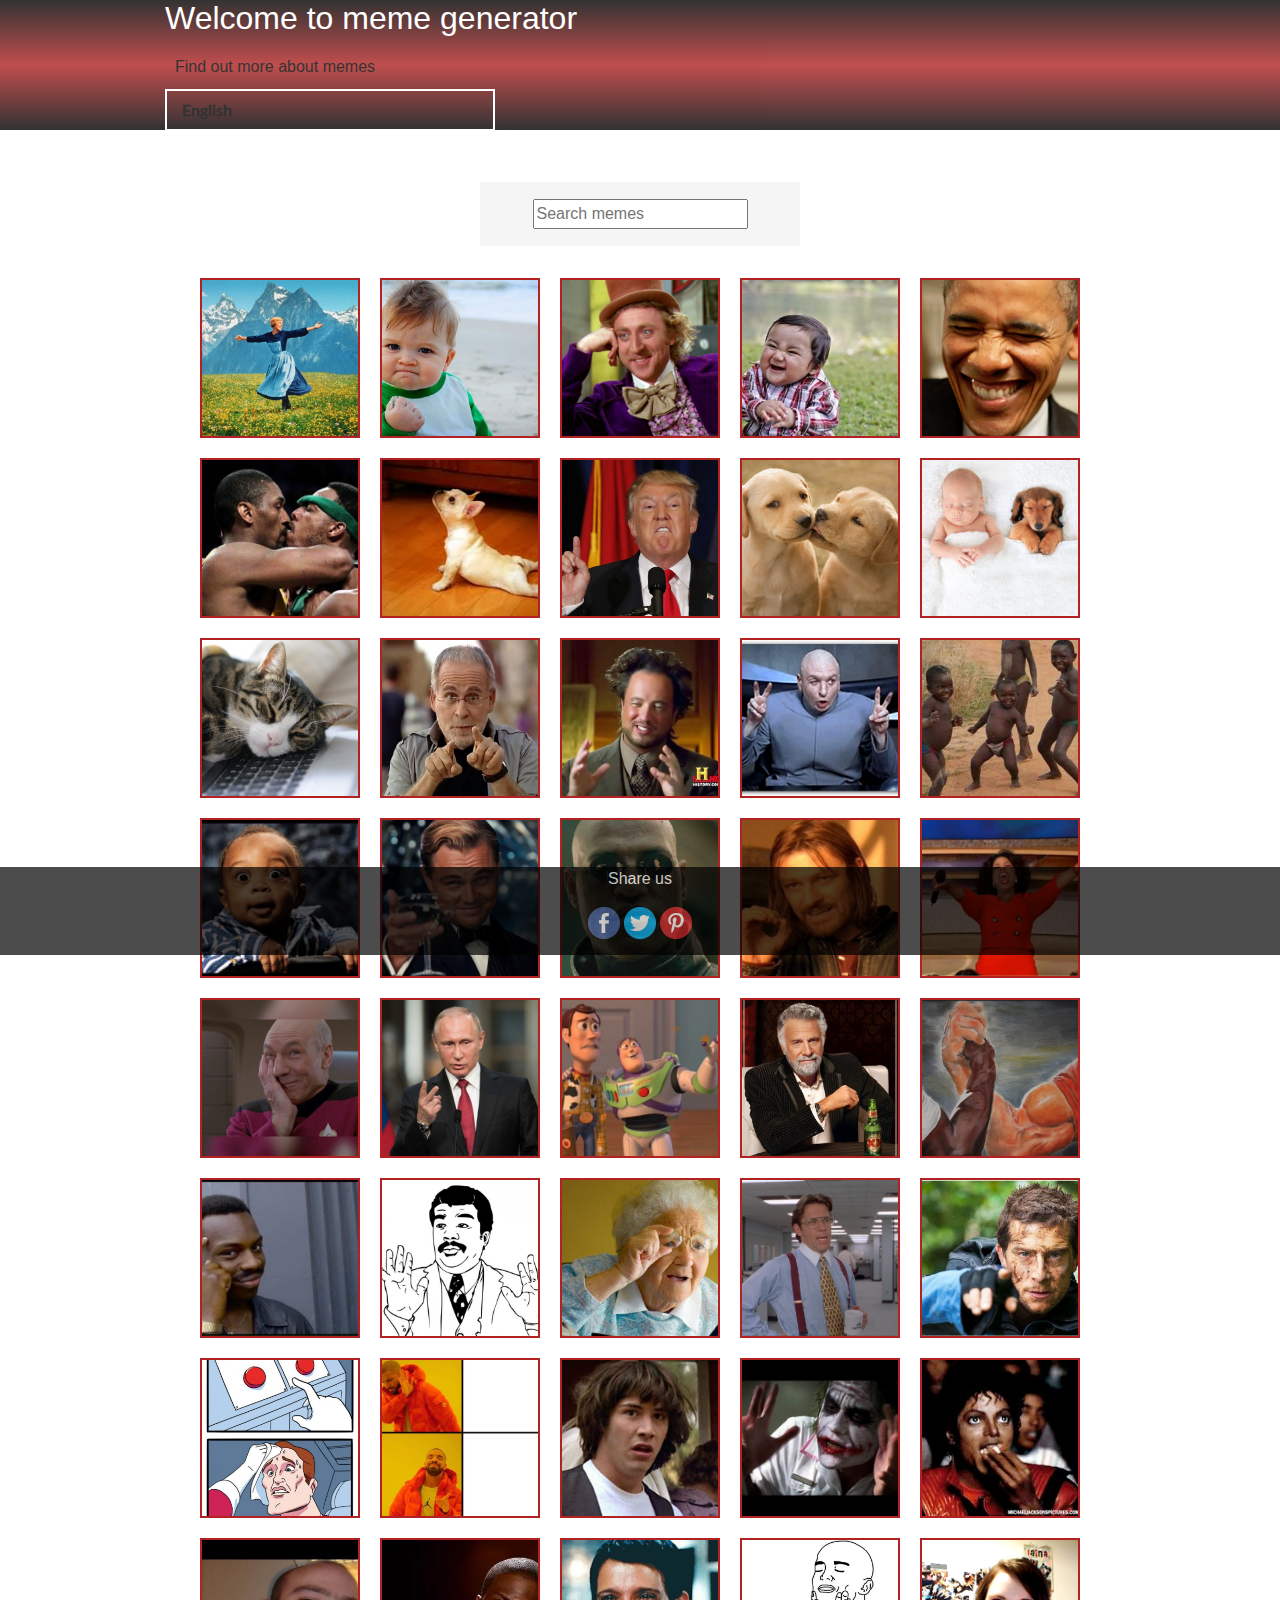
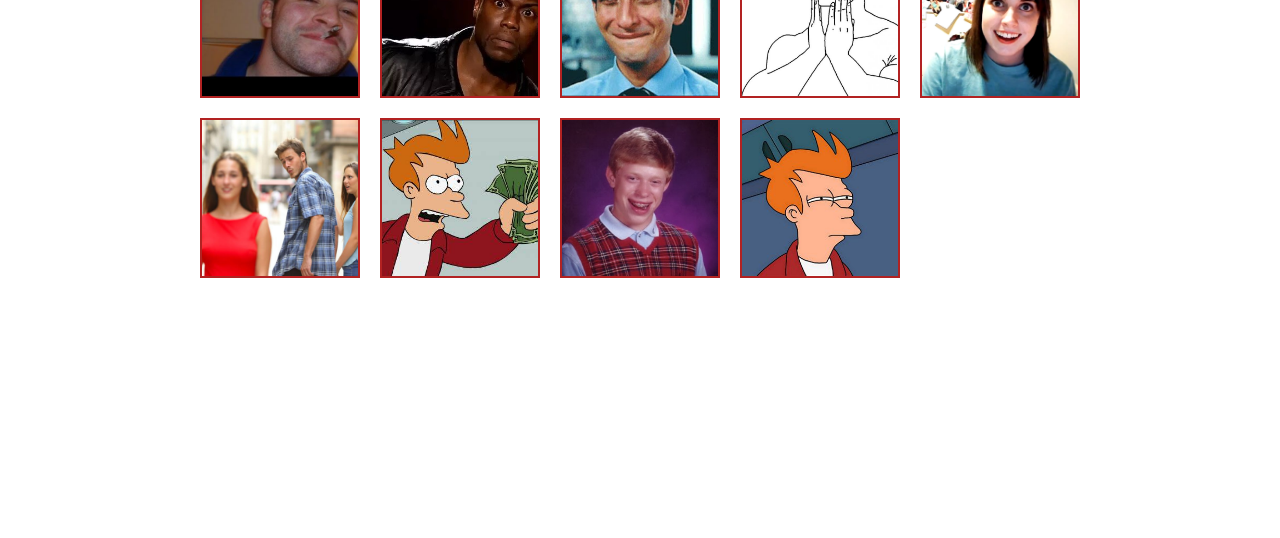
==== commit 01ade05f: "header" ====
--- a/index.html
+++ b/index.html
@@ -16,7 +16,6 @@
             <section class="container header-wrapper flex align-center">
                 <nav id="mainMenu" class="main-menu-wrapper">
                     <h1 data-trans="welcome-h1">Welcome to meme generator</h1>
-                    <!-- <button class="add-meme" onclick="operateModal()">Add meme</button> -->
                     <a href="https://en.wikipedia.org/wiki/Meme" data-trans="wiki-link" class="about-meme"
                         target="_blank">Find out more about memes</a>
                     <select class="lang-change" onchange="onSetLang(this.value)">
@@ -46,32 +45,10 @@
             </datalist>
         </section>
 
-        <!-- <section class="modal-add-meme">
-            <div class="modal" tabindex="-1" role="dialog">
-                <div class="modal-dialog" role="document">
-                    <div class="modal-content">
-                        <div class="modal-header">
-                            <h5 class="modal-title">Add Meme</h5>
-                            <button type="button" class="close" data-dismiss="modal" aria-label="Close">
-                                <span aria-hidden="true">&times;</span>
-                            </button>
-                        </div>
-                        <div class="modal-body">
-                            
-                        </div>
-                        <div class="modal-footer">
-                            <button type="button" class="btn btn-primary" onclick="addMeme()">Save changes</button>
-                            <button type="button" class="btn btn-secondary" data-dismiss="modal">Close</button>
-                        </div>
-                    </div>
-                </div>
-            </div>
-        </section> -->
 
         <section class="grid-container imgs">
 
         </section>
-
 
 
         <section class="footer">
--- a/css/main.css
+++ b/css/main.css
@@ -39,24 +39,6 @@
     margin-bottom: 20px;
 }
 
-.add-meme {
-    background: #51585d;
-    -moz-border-radius: 28;
-    border-radius: 28px;
-    text-shadow: 1px 1px 0px #1c191c;
-    -moz-box-shadow: 0px 1px 3px #000000;
-    box-shadow: 0px 1px 3px #000000;
-    color: #e3910d;
-    font-size: 15px;
-    font-weight: bold;
-    padding: 10px;
-}
-
-  
-.add-meme:hover {
-    background: firebrick;
-}
-
 .about-meme {
     color: black;
     display: block;
@@ -69,8 +51,12 @@
 
 h1 {
     color: white;
-    font-size: 2rem;
-}
+    font-size: 2rem;}
+    @media (max-width: 740px) {
+        h1 {
+            font-size: 1.2rem;
+        }
+    }
 
 button:hover {
     cursor: pointer;
@@ -87,19 +73,20 @@
 
 .meme-canvas {
     border: solid 1px black;  
-  }
+}
 
 .my-canvas {
-    margin: 20px;
+    /* margin: 20px; */
+    /* margin-left: 0%; */
     z-index: 1;
 }
 
 .group-one-btns {
-    margin-left: 30%;
+    margin-left: 40%;
     width: 500px;
 }
 
-.main-menu a {
+.main-menu li {
     color: #fff;
     text-decoration: none;
     display: block;
@@ -108,10 +95,14 @@
     width: 8.4375rem;
     text-align: center;
     border-right: 1px solid #1e1e1e; 
-}
-.main-menu a:first-child {
+} 
+
+.main-menu li:first-child {
+    font-size: 2rem;
     border-left: 1px solid #1e1e1e; 
 }
+
+
 
 .main-menu a.active {
     border-bottom: 6px solid black;
@@ -119,13 +110,49 @@
 }
 
 .group-two-btns { 
-    margin-left: 30%;
+    margin-left: 40%;
     width: 500px;
     margin-bottom: 150px;
 }
 
 .main-menu a:hover {
     color: black; 
+}
+
+.inputfile + label {
+    font-size: 1.25em;
+    font-weight: 700;
+    color: white;
+    display: inline-block;
+}
+
+.inputfile + label:hover {
+    cursor: pointer;
+}
+
+.generator-lang-change, .lang-change {
+    font-family: 'Lato';
+    font-weight: bold;
+    display: inline-block;
+    width: 80%;
+    cursor: pointer;
+    padding: 7px 15px;
+    outline: 0;
+    border: 2px solid white;
+    border-radius: 0px;
+    background: transparent;
+    color: black;
+    appearance: none;
+}
+
+li > p {
+    margin: 0;
+    font-size: 1.25em;
+    font-weight: 700;
+}
+
+li > p:hover {
+    cursor: pointer;
 }
 
 .container {
@@ -139,69 +166,59 @@
         max-width: 100%; } 
 }
 
-.clean-list {
-    list-style-type: none;
-    margin: 0;
-    padding: 0; 
-}
-
-.flex {
-    display: flex; 
-}
-
-.justify-center {
-    justify-content: center; 
-}
-  
-.align-center {
-    align-items: center; 
-}
-  
-.space-between {
-    justify-content: space-between; 
-}
-  
-.space-around {
-    justify-content: space-around; 
-}
+
 
 /* Search Container */
-
 .search-container {
     max-width: 20rem;
     max-height: 4rem;
     width: 100%;
     height: 4rem;
-    background-color: antiquewhite;
-    opacity: 1;
+    background-color: whitesmoke;
     margin: 2rem auto;
 }
 
+
+
+
 /* Popular searches */
-
-
 .popular {
     padding: 5px;
     margin: 5px;
 }
 
+.popular-container {
+
+}
+    @media (max-width: 740px) {
+        .popular-container {
+            flex-direction: column;
+            align-items: center; 
+        }
+    }
+
 .popular:hover {
     text-shadow: #1e1e1e;
     cursor: pointer;
 }
 
+
 /* Grid HomePage */
-
 .grid-container {
     display: grid;
-    background-color: whitesmoke;
+    background-color: white;
     grid-template-rows: repeat(10, 10em);
     grid-template-columns: repeat(5, 10em);
     grid-row-gap: 20px;
     grid-column-gap: 20px;
     justify-content: center;
-    margin-bottom: 5rem;
-}
+    margin-bottom: 5rem; }
+    @media (max-width: 740px) {
+        .grid-container {
+          max-width: 740px;
+          grid-template-columns: repeat(2, 7em);
+          grid-template-rows: repeat(25, 7em);
+    } }
 
 .grid-canvas {
     display: grid;
@@ -315,4 +332,55 @@
     overflow: hidden;
 }
 
-/* Modal  */
+/* Modal */
+.modal {
+    text-align: center;
+    padding: 10px;
+}
+
+.fade-scale {
+    transform: scale(0);
+    opacity: 0;
+    transition: all .25s linear;
+}
+  
+.in {
+    opacity: 1;
+    transform: scale(1);
+} 
+
+/* Helpers  */
+.clean-list {
+    list-style-type: none;
+    margin: 0;
+    padding: 0; 
+}
+
+.inputfile {
+    width: 0.1px;
+    height: 0.1px;
+    opacity: 0;
+    overflow: hidden;
+    position: absolute;
+    z-index: -1;
+}
+
+.flex {
+    display: flex; 
+}
+
+.justify-center {
+    justify-content: center; 
+}
+  
+.align-center {
+    align-items: center; 
+}
+  
+.space-between {
+    justify-content: space-between; 
+}
+  
+.space-around {
+    justify-content: space-around; 
+}   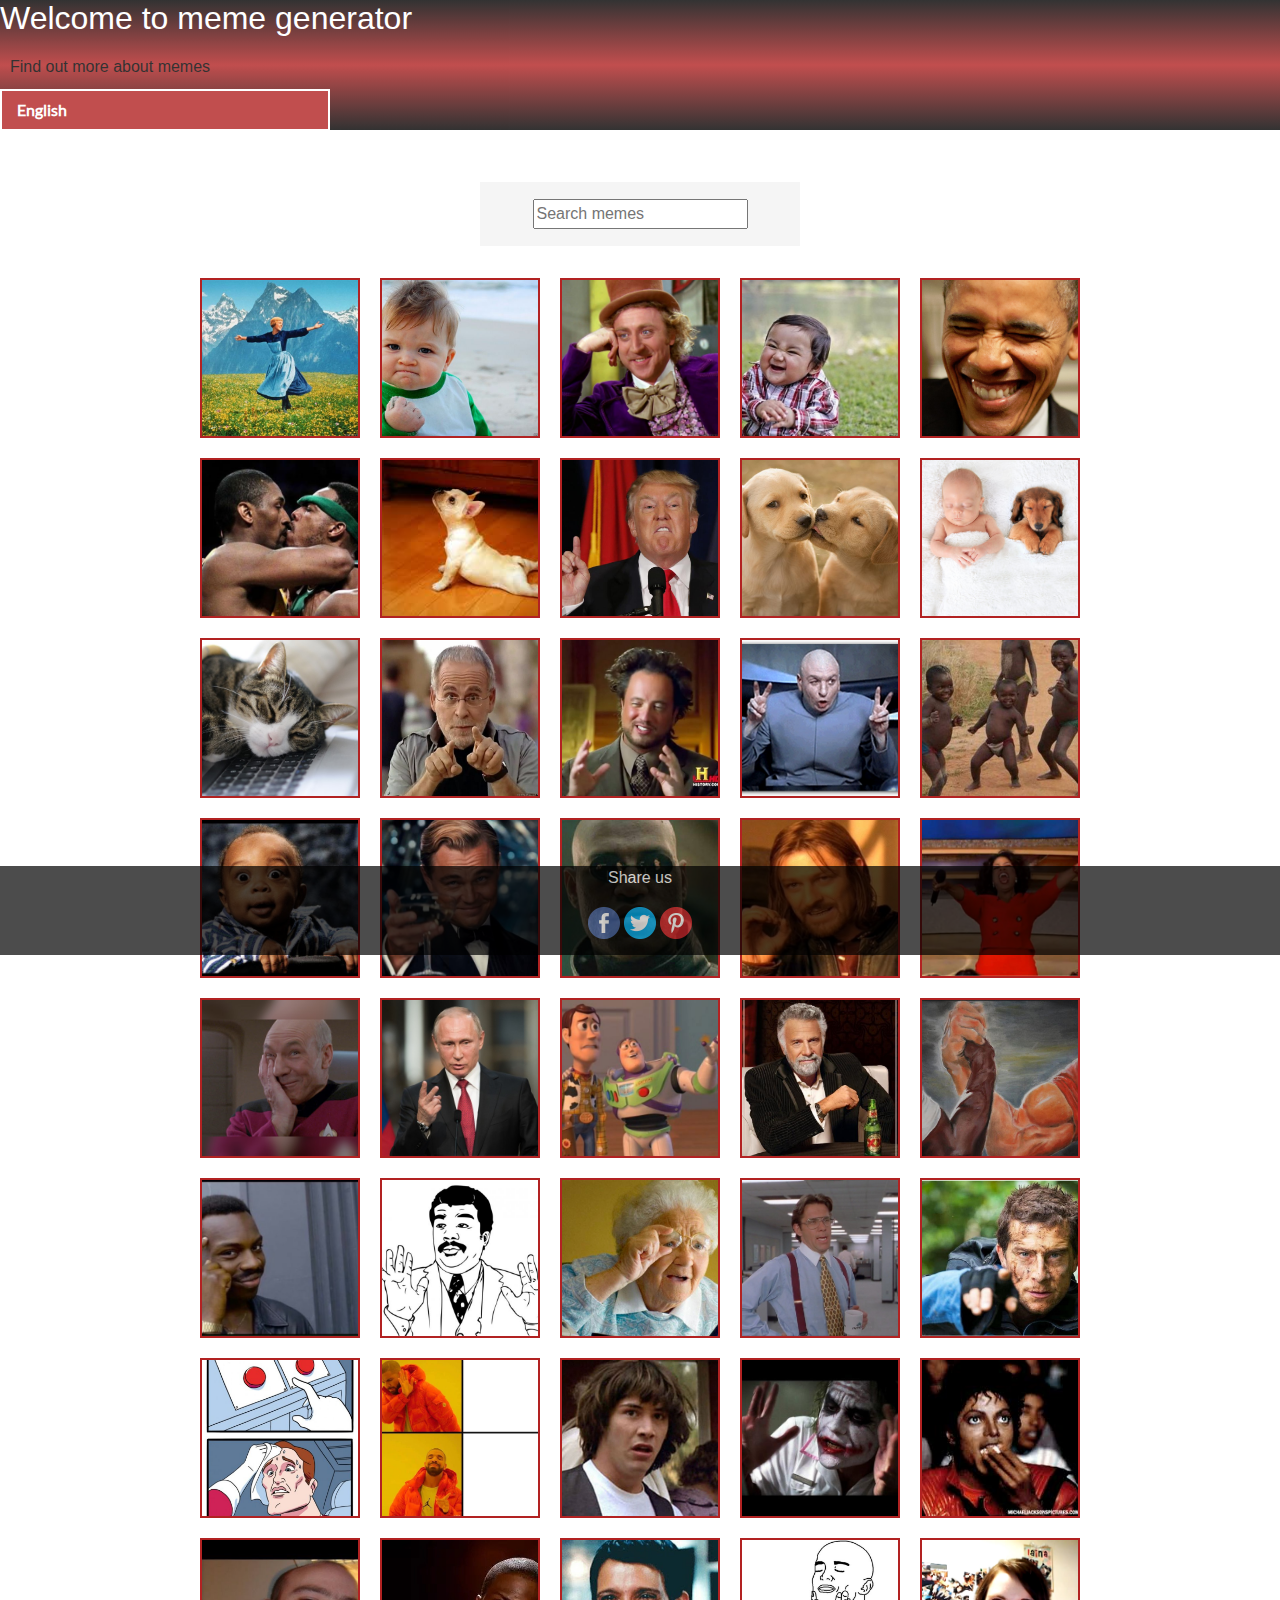
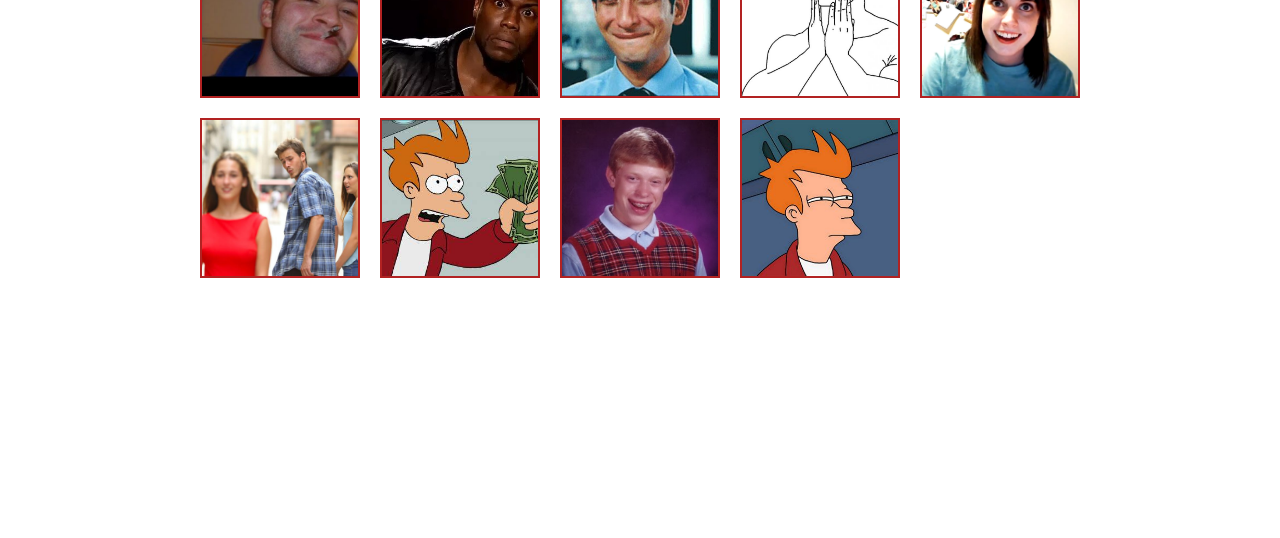
==== commit 0ddab2d6: "button css" ====
--- a/index.html
+++ b/index.html
@@ -13,8 +13,8 @@
 <body onload="onInitMain()">
     <section class="page-container">
         <header>
-            <section class="container header-wrapper flex align-center">
-                <nav id="mainMenu" class="main-menu-wrapper">
+            <section class="container-main header-wrapper flex align-center">
+                <nav class="main-menu-wrapper">
                     <h1 data-trans="welcome-h1">Welcome to meme generator</h1>
                     <a href="https://en.wikipedia.org/wiki/Meme" data-trans="wiki-link" class="about-meme"
                         target="_blank">Find out more about memes</a>
--- a/css/main.css
+++ b/css/main.css
@@ -1,5 +1,4 @@
 /* Fonts  */
-
 @font-face {
     font-family: my-frank;
     src: url('../fonts/my-frank/FrankRuhlLibre-Regular.ttf');
@@ -27,11 +26,7 @@
     direction: rtl;
 }
 
-
-
-
 /* Header  */
-
 header {
     background: firebrick;
     background: linear-gradient(black,firebrick,black);
@@ -58,32 +53,47 @@
         }
     }
 
+
+.btn {
+    background: #b22222;
+    background-image: linear-gradient(to bottom, #b22222, #eaeff2);
+    border-radius: 28px;
+    font-family: Arial;
+    color: #030303;
+    font-size: 20px;
+    padding: 4px 4px 4px 4px;
+    text-decoration: none;
+}
+  
+.btn:hover {
+    background: #eaeff2;
+    background-image: linear-gradient(to bottom, #eaeff2, #b22222);
+    text-decoration: none;
+}
+button {
+    margin-right: 10px;
+    height: 30px;
+    width: 30px;
+    font-size: 15px;
+}
+
+
 button:hover {
     cursor: pointer;
 }
 
-.btns-box {
-    margin-top: 10px;
-}
-
-.text {
+/* .text {
     margin-left: 15px;
     z-index: 3;
-}
+} */
 
 .meme-canvas {
     border: solid 1px black;  
 }
 
 .my-canvas {
-    /* margin: 20px; */
-    /* margin-left: 0%; */
     z-index: 1;
-}
-
-.group-one-btns {
-    margin-left: 40%;
-    width: 500px;
+    margin-bottom: 1rem;
 }
 
 .main-menu li {
@@ -96,25 +106,16 @@
     text-align: center;
     border-right: 1px solid #1e1e1e; 
 } 
-
 .main-menu li:first-child {
     font-size: 2rem;
     border-left: 1px solid #1e1e1e; 
 }
 
-
-
 .main-menu a.active {
     border-bottom: 6px solid black;
     color: black; 
 }
 
-.group-two-btns { 
-    margin-left: 40%;
-    width: 500px;
-    margin-bottom: 150px;
-}
-
 .main-menu a:hover {
     color: black; 
 }
@@ -128,6 +129,8 @@
 
 .inputfile + label:hover {
     cursor: pointer;
+    text-decoration: underline;
+    color: black;
 }
 
 .generator-lang-change, .lang-change {
@@ -141,8 +144,13 @@
     border: 2px solid white;
     border-radius: 0px;
     background: transparent;
-    color: black;
+    color: white;
     appearance: none;
+    background-color: firebrick;
+}
+
+.generator-lang-change:hover {
+    border: 2px solid black;
 }
 
 li > p {
@@ -153,20 +161,184 @@
 
 li > p:hover {
     cursor: pointer;
-}
-
+    text-decoration: underline;
+    color: black;
+}
+
+li > a {
+    margin: 0;
+    font-size: 1.25em;
+    font-weight: 700;
+    color: white;
+    text-decoration: none;
+}
+
+li > a:hover {
+    text-decoration: underline;
+}
+
+/* Side Nav */
+
+.mobile-menu-btn {
+    display: none;
+}
+
+.side-nav {
+    position: fixed;
+    max-width: 200px;
+    width: 200px;
+    top: 130px;
+    left: -220px;
+}
+
+.open {
+    transition: 1.0s;
+    left: 0;
+    width: 200px;
+    background:linear-gradient(black,firebrick,black);
+    height: 320px;
+    z-index: 8;
+    opacity: 0.9;
+}
+
+.side-nav-list li {
+    height: 50px;
+    margin-bottom: 15px;    
+}
+
+.side-nav-list li > p {
+    margin: 0;
+    font-size: 1.25em;
+    font-weight: 700;
+    color: white;
+}
+
+.side-nav-list li > p:hover {
+    cursor: pointer;
+    text-decoration: underline;
+    color: black;
+}
+
+.side-nav-list li a {
+    margin: 0;
+    font-size: 1.25em;
+    font-weight: 700;
+    color: white;
+    text-decoration: none;
+}
+
+.side-nav-list li a:hover {
+    text-decoration: underline;
+    color: black;
+}
+
+.side-nav-list li:first-child {
+    font-size: 1.8rem;
+}
 .container {
     max-width: 980px;
-    margin: 0 auto; }
+    margin: 0 auto;
+}
     @media (max-width: 980px) {
       .container {
         max-width: 740px; } }
     @media (max-width: 740px) {
       .container {
+        transform: translate(105%, 0);
+        transition: transform .6s;
         max-width: 100%; } 
 }
 
-
+.container .open {
+    transform: translate(0, 0); }
+    @media (max-width: 740px) {
+        .mobile-menu-btn {
+            display: block;
+            text-align: center;
+            position: fixed;
+            margin-top: 50px;
+        }
+    }
+.contact-container {
+    margin-top: -135px;
+    max-width: 100%;
+    height: 135px;
+    background: linear-gradient(black, firebrick, black);
+    z-index: 2;
+    position:fixed;
+}
+.contact-header {
+    color: white;
+}
+.contact-container-close {
+    margin-left: -400px;}
+    @media (max-width: 740px) {
+        .contact-container-close {
+            margin-left: 0;
+        }
+    }
+.email-submit {
+    display: inline-block;
+    width: 65px;
+    margin: 7px;
+}
+.user-email-confirmation {
+    position: absolute;
+    margin-left: 105px;
+    margin-top: 5px;
+}
+
+.contact-container.in {
+    margin-top: 0;
+    width: 100%;
+    transition: 1.5s;
+}
+
+/* .radio {
+    display: none;
+} */
+
+/* Command Container */
+
+.command-container {
+    margin-bottom: 5.5rem;}
+    @media (max-width: 740px) {
+        .page-container .command-container {
+            flex-direction: column;
+        }
+    }
+
+.buttons-container {
+    flex-direction: row;
+    height: 5em;}
+    @media (max-width: 740px) {
+        .buttons-container {
+            margin: 0 auto;
+        }
+    }
+
+
+.font {
+    width: 7em;
+    margin: 1em
+}
+
+.change-color {
+    margin: 0.7em;
+}
+
+.inputs-container {
+    /* width: 10rem; */
+    margin: 0 auto; }
+    @media (max-width: 740px) {
+        .inputs-container {
+            margin: 0 auto;
+        }
+    }
+
+.line-input {
+    padding: 7px;
+}
 
 /* Search Container */
 .search-container {
@@ -178,9 +350,6 @@
     margin: 2rem auto;
 }
 
-
-
-
 /* Popular searches */
 .popular {
     padding: 5px;
@@ -188,7 +357,6 @@
 }
 
 .popular-container {
-
 }
     @media (max-width: 740px) {
         .popular-container {
@@ -201,7 +369,6 @@
     text-shadow: #1e1e1e;
     cursor: pointer;
 }
-
 
 /* Grid HomePage */
 .grid-container {
@@ -241,7 +408,6 @@
     height: 100%;
 }
 
-
 /* Grow Shadow */
 .hvr-grow-shadow {
   display: inline-block;
@@ -288,9 +454,7 @@
   /* Hack to improve aliasing on mobile/tablet devices */
 }
 
-
 /* Footer  */
-
 .footer {
     position: fixed;
     left: 0;
@@ -332,22 +496,6 @@
     overflow: hidden;
 }
 
-/* Modal */
-.modal {
-    text-align: center;
-    padding: 10px;
-}
-
-.fade-scale {
-    transform: scale(0);
-    opacity: 0;
-    transition: all .25s linear;
-}
-  
-.in {
-    opacity: 1;
-    transform: scale(1);
-} 
 
 /* Helpers  */
 .clean-list {
@@ -383,4 +531,12 @@
   
 .space-around {
     justify-content: space-around; 
-}   +}
+
+.row {
+    flex-direction: row;
+}
+
+.column {
+    flex-direction: column;
+}
